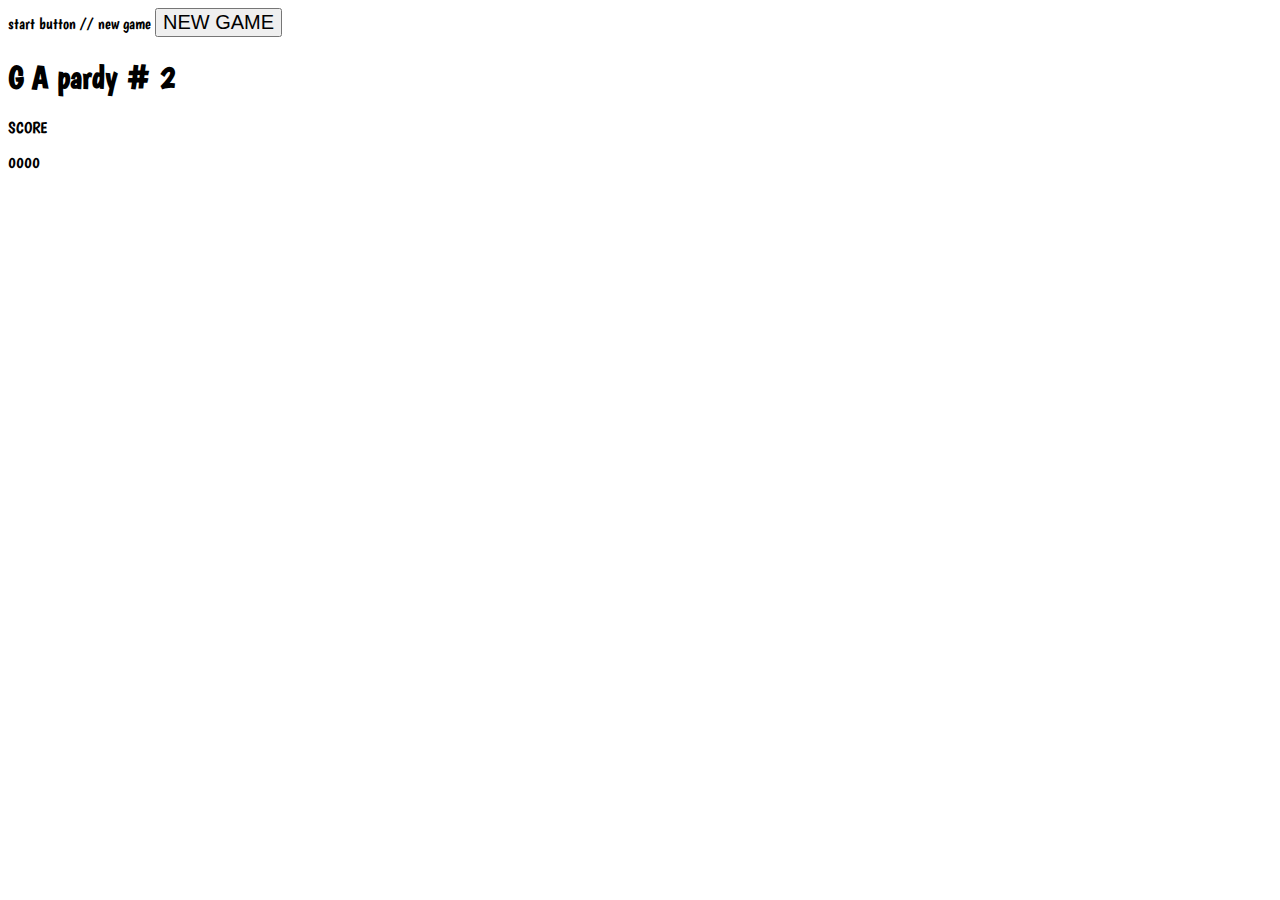
==== second attempt/index2.html @ f43e5e33 "added a second group of files to clean up code and try and troubleshoot my score keeping in a cleane" ====
<!DOCTYPE html>
<html lang="en">

<head>
    <meta charset="UTF-8">
    <meta name="viewport" content="width=device-width, initial-scale=1.0">
    <meta http-equiv="X-UA-Compatible" content="ie=edge">
    <title>Document</title>
    <link rel="stylesheet" href="style2.css">
    <script src="https://code.jquery.com/jquery-3.1.1.js"
        integrity="sha256-16cdPddA6VdVInumRGo6IbivbERE8p7CQR3HzTBuELA=" crossorigin="anonymous" defer></script>
    <script src="script2.js" defer></script>
    <link href="https://fonts.googleapis.com/css?family=Anton|Boogaloo&display=swap" rel="stylesheet">


</head>

<body>
    start button // new game
    <button class="new-game" type="submit">NEW GAME</button>

    <div class="title">
        <h1>G A pardy # 2</h1>
    </div>



    <div class="score">
        <p>SCORE </p>
        <p class="scoreValue">0000</p>
    </div>



    <div class="main-grid">

    </div>

    





</body>

</html>
---- second attempt/style2.css ----
/* font-family: 'Anton', sans-serif;
font-family: 'Boogaloo', cursive; */

body {
    font-family: 'Boogaloo', cursive;}
button {
    font-size: 20px;
}
.scoreValue {
}

.main-grid {
    display: grid;
    grid-template-columns: auto auto auto auto;
    grid-template-rows: 60px 100px 100px 100px 100px;
    grid-column-gap: 20px;
    grid-row-gap: 20px;
    /* /* justify-content: space-evenly; */
    text-align: center;
    font-size: 35px;
    color: white;


}
.cat-tile{
    background-color: blue;
    padding: 10px;
}
div.divId{
    background-color: blue;
    padding: 10px;
}
div.tile-200{
    background-color: blue;
    padding: 10px;
}
div.tile-300{
    background-color: blue;
    padding: 10px;
}
div.tile-400{
    background-color: blue;
    padding: 10px;
}
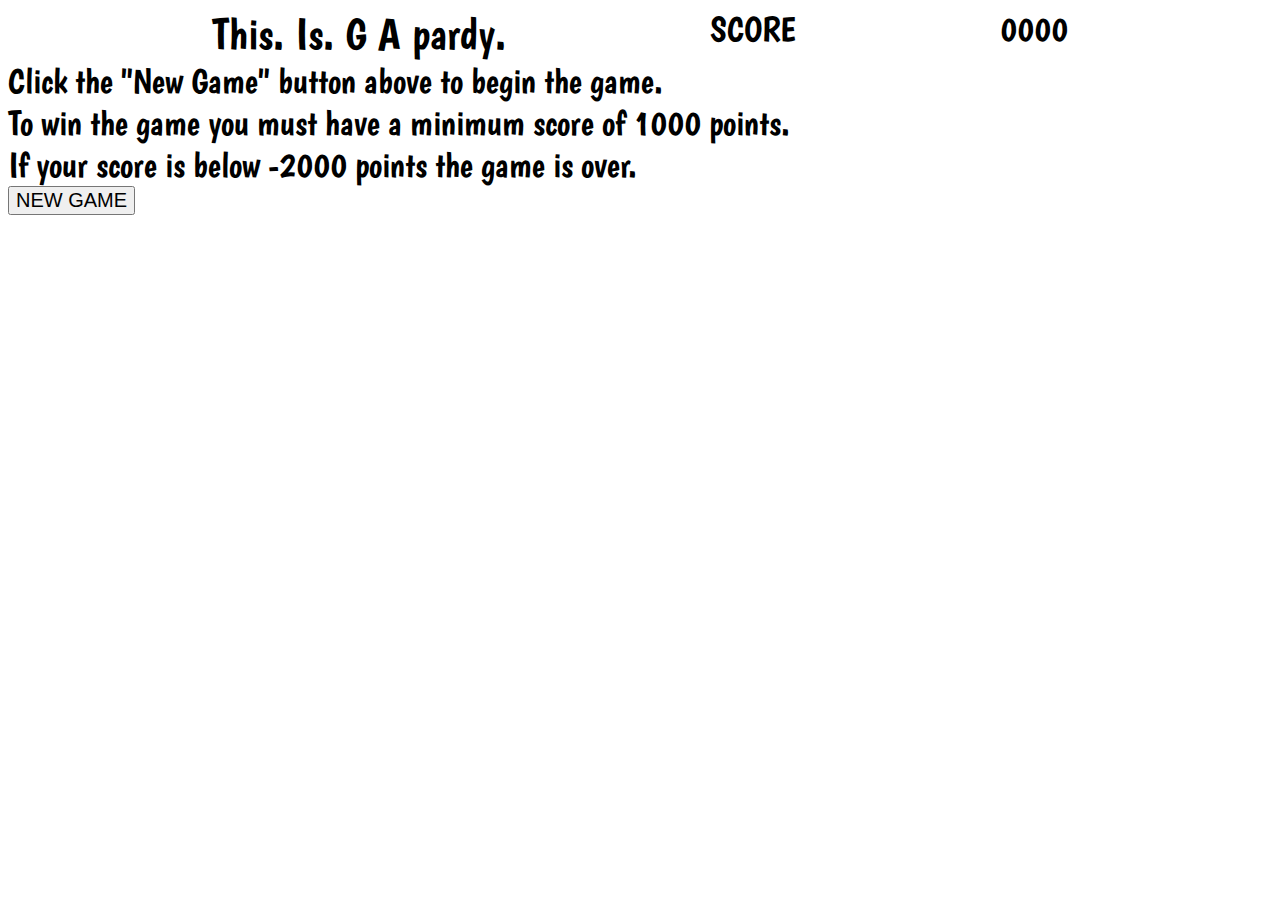
==== commit 24881f66: "added instructions inside instructions panel - rearranging content that is not dynamically being cre" ====
--- a/second attempt/index2.html
+++ b/second attempt/index2.html
@@ -16,32 +16,41 @@
 </head>
 
 <body>
-    start button // new game
-    <button class="new-game" type="submit">NEW GAME</button>
+    
+        <div class="title">
+        </div>
+    
+    
+    
+        <div class="score">
+                <div class="insTitle">This. Is. G A pardy.</div>
 
-    <div class="title">
-        <h1>G A pardy # 2</h1>
+            <div>SCORE </div>
+            <div class="scoreValue">0000</div>
+        </div>
+        <!-- <div class="score">
+                <div class="insTitle">This. Is. G A pardy.</div>
+
+            <div class="scoreTitle">SCORE</div>
+            <div class="scoreValue">0000</div>
+        </div> -->
+    <div class = "instructSection">
+        <div class="instructions"> Click the "New Game" button above to begin the game. </br>
+            To win the game you must have a minimum score of 1000 points.</br>
+            If your score is below -2000 points the game is over.</div>
+
+        <button class="new-game" type="submit">NEW GAME</button>
     </div>
-
-
-
-    <div class="score">
-        <p>SCORE </p>
-        <p class="scoreValue">0000</p>
-    </div>
-
-
-
-    <div class="main-grid">
-
-    </div>
-
+        <div class="main-grid">
     
-
-
-
-
-
-</body>
-
-</html>+        </div>
+    
+        
+    
+    
+    
+    
+    
+    </body>
+    
+    </html>
--- a/second attempt/style2.css
+++ b/second attempt/style2.css
@@ -2,12 +2,36 @@
 font-family: 'Boogaloo', cursive; */
 
 body {
-    font-family: 'Boogaloo', cursive;}
+    font-family: 'Boogaloo', cursive;
+}
+header {
+
+}
+.score {
+    display: flex;
+    flex-direction: row;
+    /* flex-direction: row; */
+    justify-content: space-evenly;
+    font-size: 35px;
+}
+.title {
+}
+.scoreValue {
+}
+.instructionSection {
+    text-align: center;
+    padding: 50px 0 0 0;
+}
+.insTitle {
+font-size: 44px;
+}
+.instructions {
+font-size: 35px ;
+}
 button {
     font-size: 20px;
 }
-.scoreValue {
-}
+
 
 .main-grid {
     display: grid;
@@ -18,27 +42,18 @@
     /* /* justify-content: space-evenly; */
     text-align: center;
     font-size: 35px;
-    color: white;
+    padding: 50px 0 0 0;
 
 
 }
 .cat-tile{
     background-color: blue;
-    padding: 10px;
+    padding: 10px;    color: white;
+
 }
 div.divId{
     background-color: blue;
     padding: 10px;
-}
-div.tile-200{
-    background-color: blue;
-    padding: 10px;
-}
-div.tile-300{
-    background-color: blue;
-    padding: 10px;
-}
-div.tile-400{
-    background-color: blue;
-    padding: 10px;
+    color: gold;
+
 }